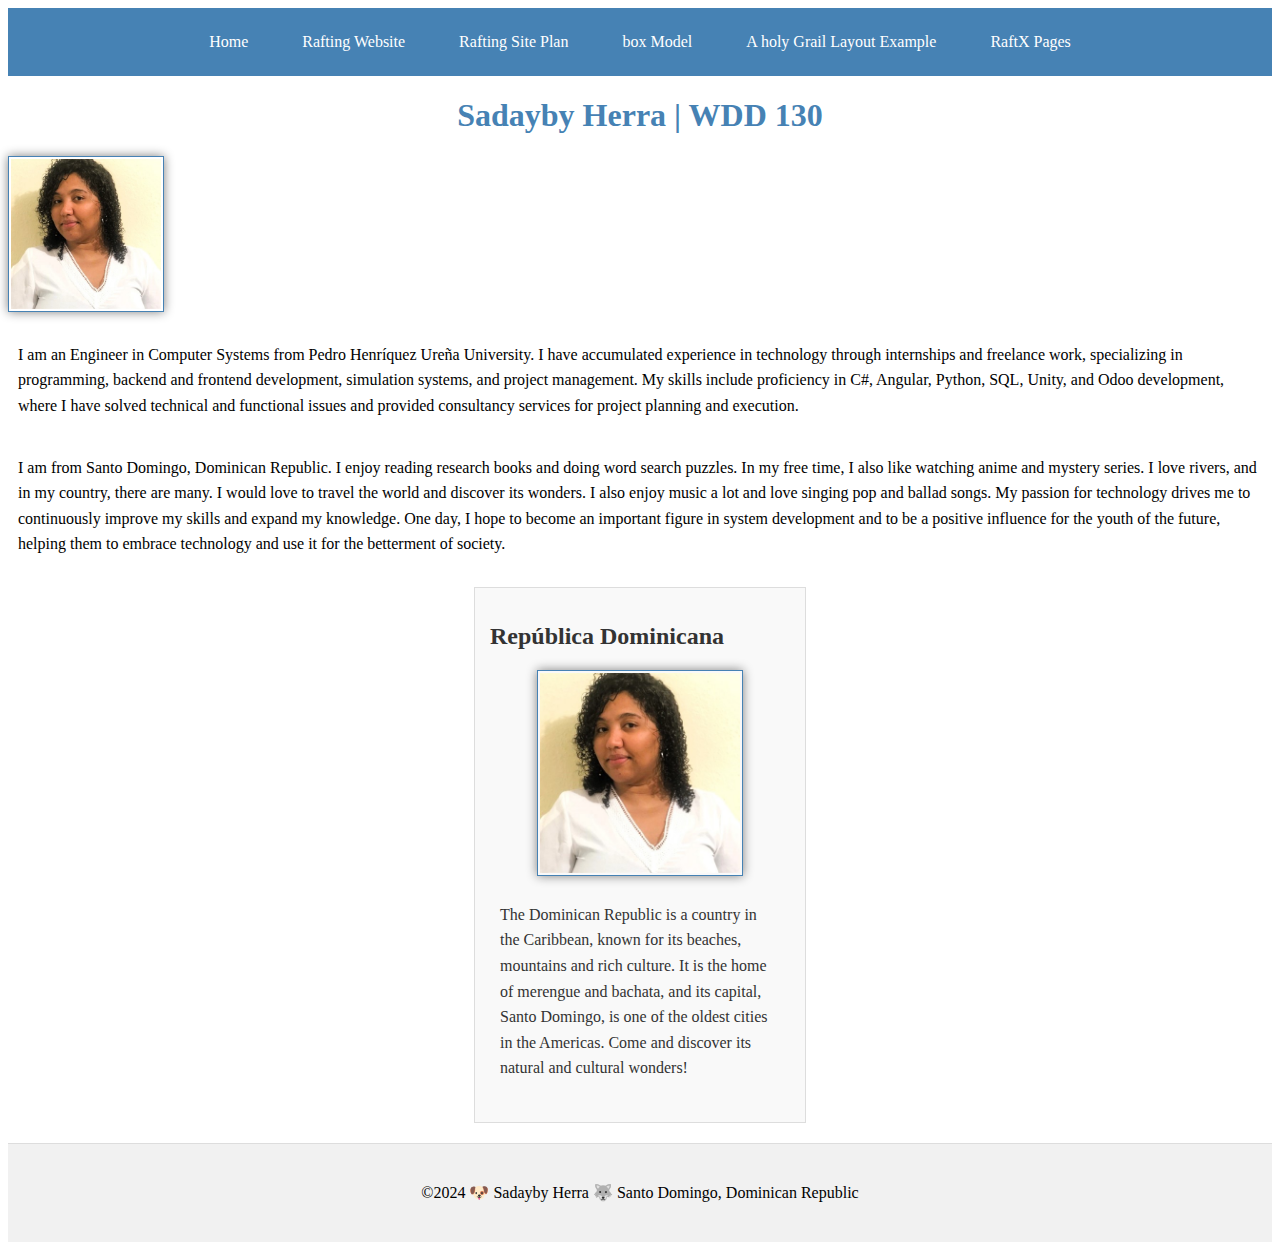
==== index.html @ 1870a228 "Updated profile image and bio content" ====
<!DOCTYPE html>
<html lang="en-US">
<head>
  <meta charset="utf-8">
  <meta name="viewport" content="width=device-width,initial-scale=1.0">
  <title>Sadayby Herra | WDD 130</title>
  <meta name="description" content="Sadayby Herra.">
  <meta name="author" content="Sadayby Herra">
  <link rel="stylesheet" href="styles/styles.css"> 
</head>
<body>
  <header>
    <nav>
      <a href="#">Home</a>
      <a href="wwr/">Rafting Website</a>
      <a href="wwr/site-plan-rafting.html">Rafting Site Plan</a>
      <a href="week02/box-model.html">box Model</a>
      <a href="week02/holygrail.html">A holy Grail Layout Example</a> 
      <a href="wwr/about.html" >RaftX Pages</a>

    </nav>
  </header>
  <main>
    <h1>Sadayby Herra | WDD 130</h1>
    <img src="img/profilepicture.jpg" alt="Hola, soy Sadayby Herra" width="200">
    <p>
      I am an Engineer in Computer Systems from Pedro Henríquez Ureña University. 
      I have accumulated experience in technology through internships and freelance work, 
      specializing in programming, backend and frontend development, simulation systems, and project management.
      My skills include proficiency in C#, Angular, Python, SQL, Unity, and Odoo development, 
      where I have solved technical and functional issues and provided consultancy services for project planning and execution.
    </p>
    <p>
      I am from Santo Domingo, Dominican Republic.
      I enjoy reading research books and doing word search puzzles. In my free time, I also like
      watching anime and mystery series. I love rivers, and in my country, there are many. I would love to
      travel the world and discover its wonders. I also enjoy music a lot and love singing pop and ballad
      songs. My passion for technology drives me to continuously improve my skills and expand my knowledge.
      One day, I hope to become an important figure in system development and to be a positive
      influence for the youth of the future, helping them to embrace technology and use it for the betterment of society.
    </p>    
  </main>
  <aside>
    <h2>República Dominicana</h2>
    <img src="img\profilepicture.jpg" alt="profilepicture" width="200"> 
    <p>The Dominican Republic is a country in the Caribbean, known for its beaches, mountains and rich culture. It is the home of merengue and bachata, and its capital, Santo Domingo, is one of the oldest cities in the Americas. Come and discover its natural and cultural wonders!</p>
  </aside>

  <footer>
    <p>©2024 🐶 Sadayby Herra 🐺 Santo Domingo, Dominican Republic</p>
  </footer>
</body>
</html>
---- styles/styles.css ----
nav {
    background-color: steelblue;
    padding: 10px;
    text-align: center; 
}


nav a {
    color: white;
    display: inline-block; 
    padding: 10px 20px; 
    text-decoration: none; 
    margin: 5px;
}


nav a:hover {
    background-color: #4682B4; 
    border-radius: 5px; 
}


h1 {
    color: steelblue;
    text-align: center; 
    font-size: 2em; 
}


img {
    width: 150px;
    height: auto;
    border: 1px solid steelblue;
    padding: 2px;
    box-shadow: 0 0 10px gray; 
}


p {
    padding: 10px;
    line-height: 1.6; 
}


aside {
    width: 300px;
    margin: 20px auto; 
    border: 1px solid #ddd;
    padding: 15px;
    background-color: #f9f9f9;
    color: #333;
}

aside img {
    width: 200px;
    height: auto;
    display: block;
    margin: 0 auto; 
}

footer {
    margin-top: 20px;
    border-top: 1px solid #ddd;
    text-align: center;
    padding: 10px;
    background-color: #f1f1f1;
}
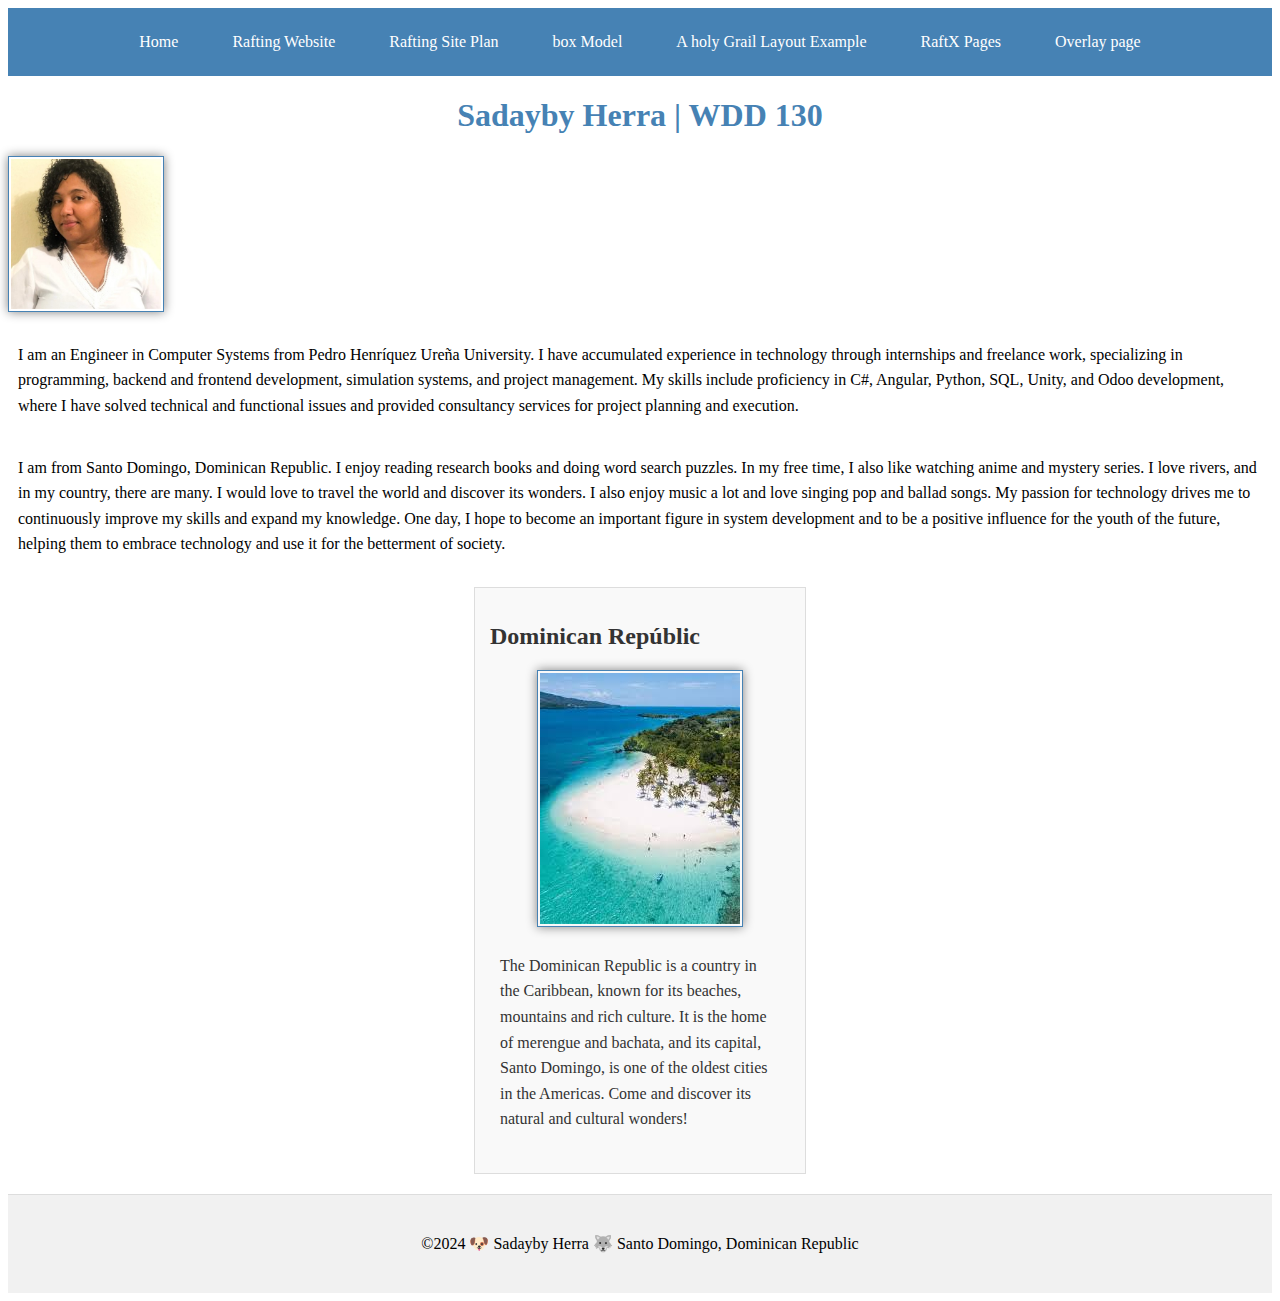
==== commit 60439743: "Updated profile image and bio content" ====
--- a/index.html
+++ b/index.html
@@ -17,6 +17,7 @@
       <a href="week02/box-model.html">box Model</a>
       <a href="week02/holygrail.html">A holy Grail Layout Example</a> 
       <a href="wwr/about.html" >RaftX Pages</a>
+      <a href="week03/overlay.html">Overlay page</a>
 
     </nav>
   </header>
@@ -41,8 +42,8 @@
     </p>    
   </main>
   <aside>
-    <h2>República Dominicana</h2>
-    <img src="img\profilepicture.jpg" alt="profilepicture" width="200"> 
+    <h2>Dominican Repúblic </h2>
+    <img src="img/Dominican-Republic.jpeg" alt="country" width="200"> 
     <p>The Dominican Republic is a country in the Caribbean, known for its beaches, mountains and rich culture. It is the home of merengue and bachata, and its capital, Santo Domingo, is one of the oldest cities in the Americas. Come and discover its natural and cultural wonders!</p>
   </aside>
 
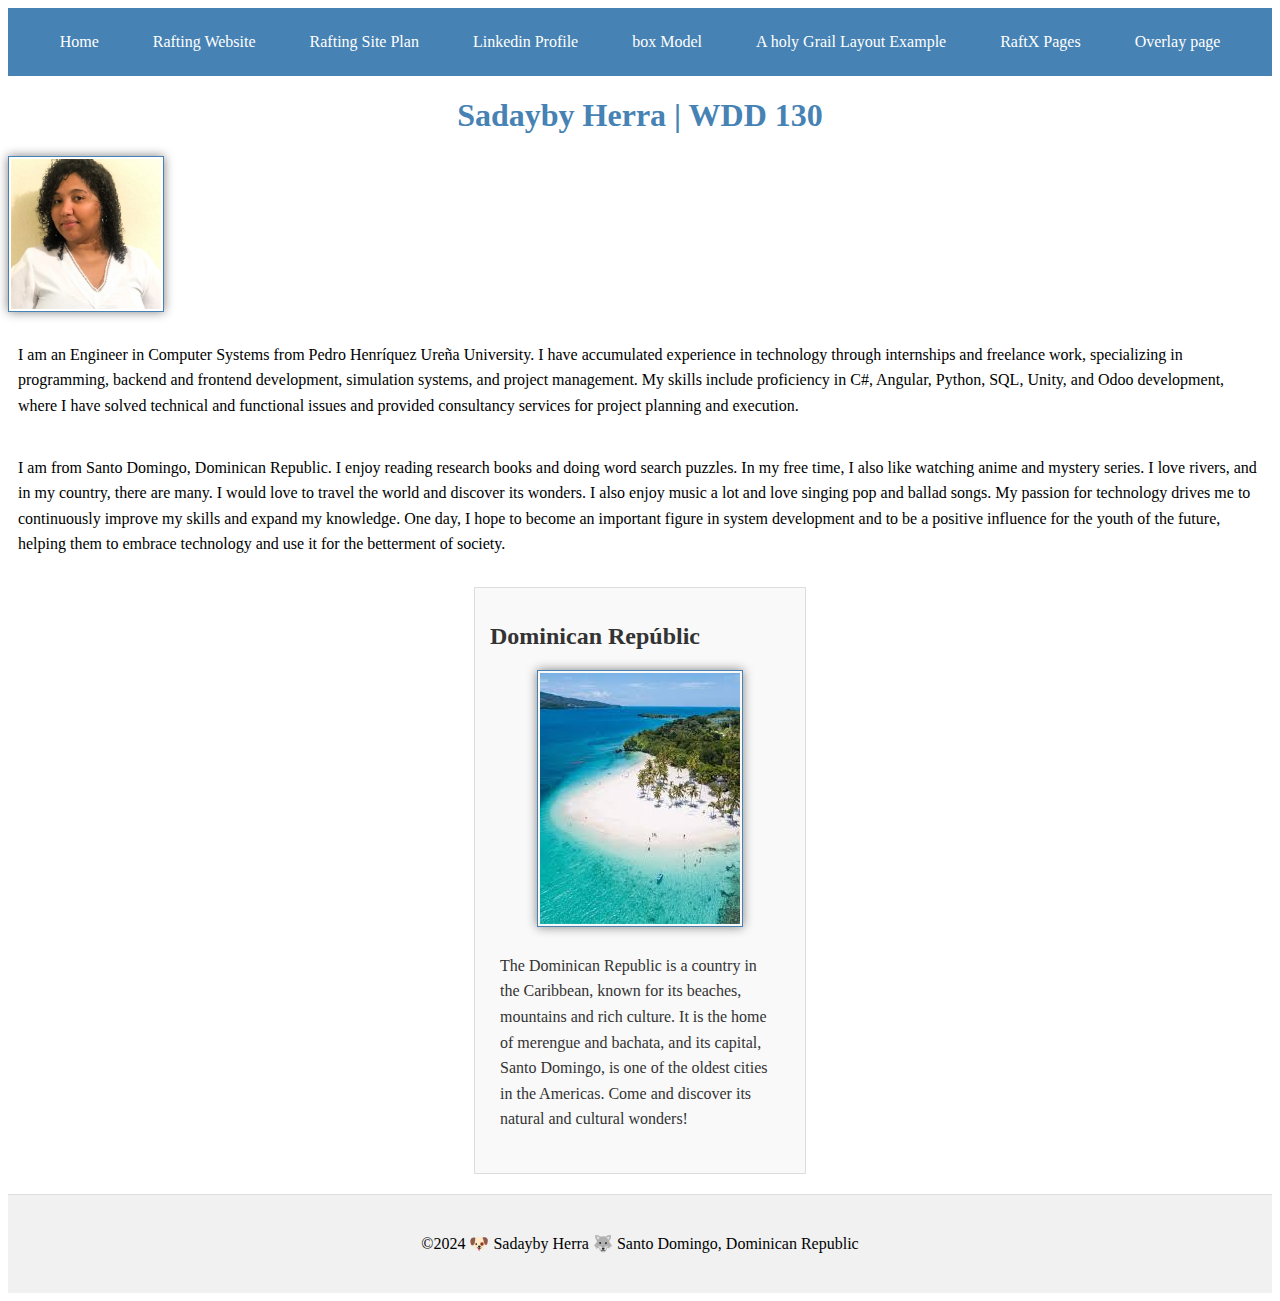
==== commit 4ff459e2: "Updated profile image and bio content" ====
--- a/index.html
+++ b/index.html
@@ -14,6 +14,7 @@
       <a href="#">Home</a>
       <a href="wwr/">Rafting Website</a>
       <a href="wwr/site-plan-rafting.html">Rafting Site Plan</a>
+      <a href="www.linkedin.com/in/sadayby-margarita-herra-ramirez-640773208">Linkedin Profile</a>
       <a href="week02/box-model.html">box Model</a>
       <a href="week02/holygrail.html">A holy Grail Layout Example</a> 
       <a href="wwr/about.html" >RaftX Pages</a>
--- a/styles/styles.css
+++ b/styles/styles.css
@@ -66,3 +66,4 @@
     padding: 10px;
     background-color: #f1f1f1;
 }
+
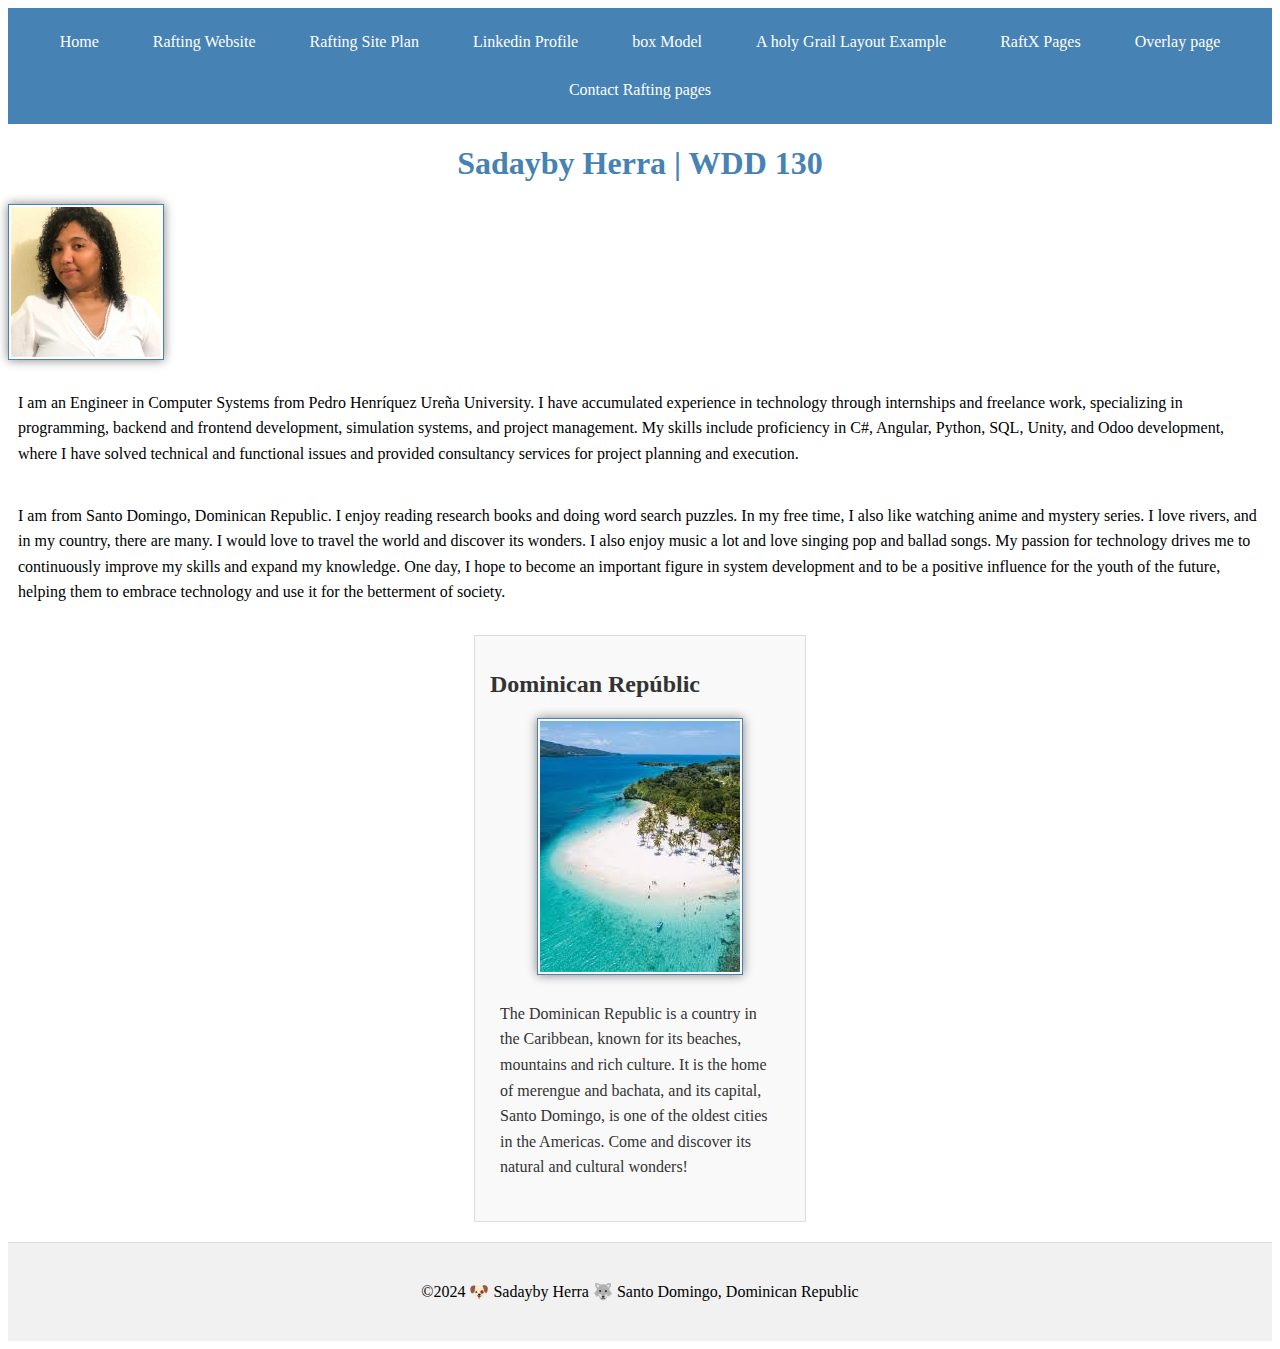
==== commit 49949c34: "Updated profile image and bio content" ====
--- a/index.html
+++ b/index.html
@@ -19,6 +19,7 @@
       <a href="week02/holygrail.html">A holy Grail Layout Example</a> 
       <a href="wwr/about.html" >RaftX Pages</a>
       <a href="week03/overlay.html">Overlay page</a>
+      <a href="wwr\contact.html">Contact Rafting pages</a>
 
     </nav>
   </header>
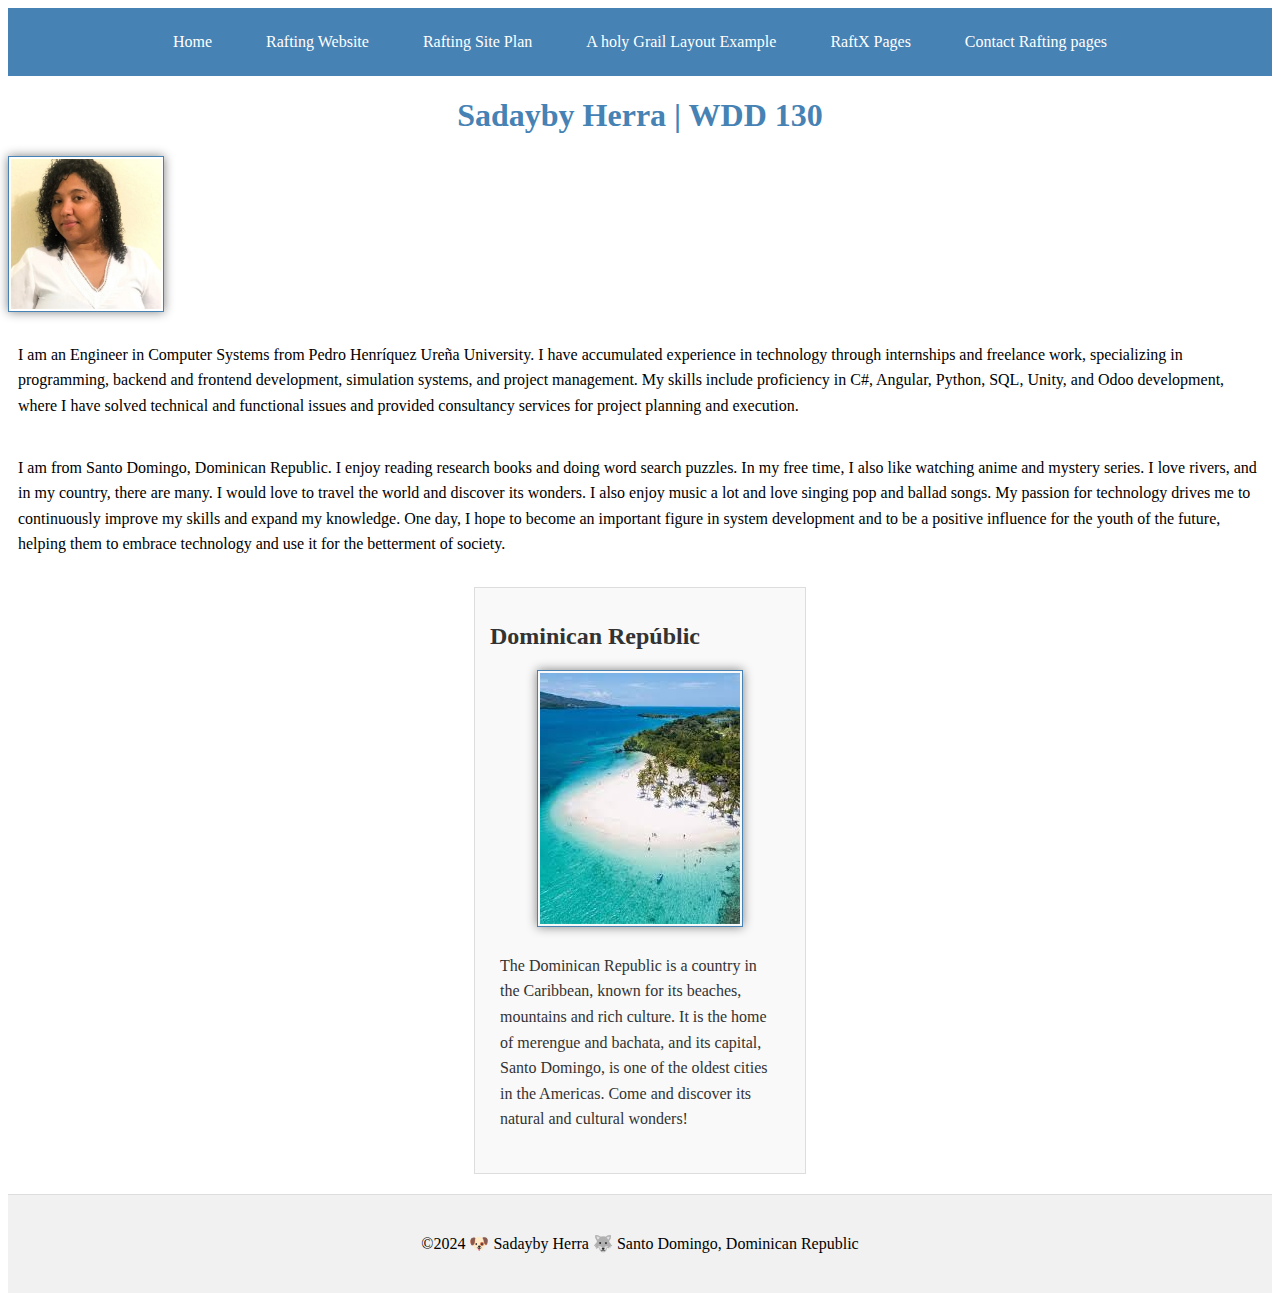
==== commit c71c382c: "Updated profile image and bio content" ====
--- a/index.html
+++ b/index.html
@@ -14,11 +14,8 @@
       <a href="#">Home</a>
       <a href="wwr/">Rafting Website</a>
       <a href="wwr/site-plan-rafting.html">Rafting Site Plan</a>
-      <a href="www.linkedin.com/in/sadayby-margarita-herra-ramirez-640773208">Linkedin Profile</a>
-      <a href="week02/box-model.html">box Model</a>
       <a href="week02/holygrail.html">A holy Grail Layout Example</a> 
       <a href="wwr/about.html" >RaftX Pages</a>
-      <a href="week03/overlay.html">Overlay page</a>
       <a href="wwr\contact.html">Contact Rafting pages</a>
 
     </nav>
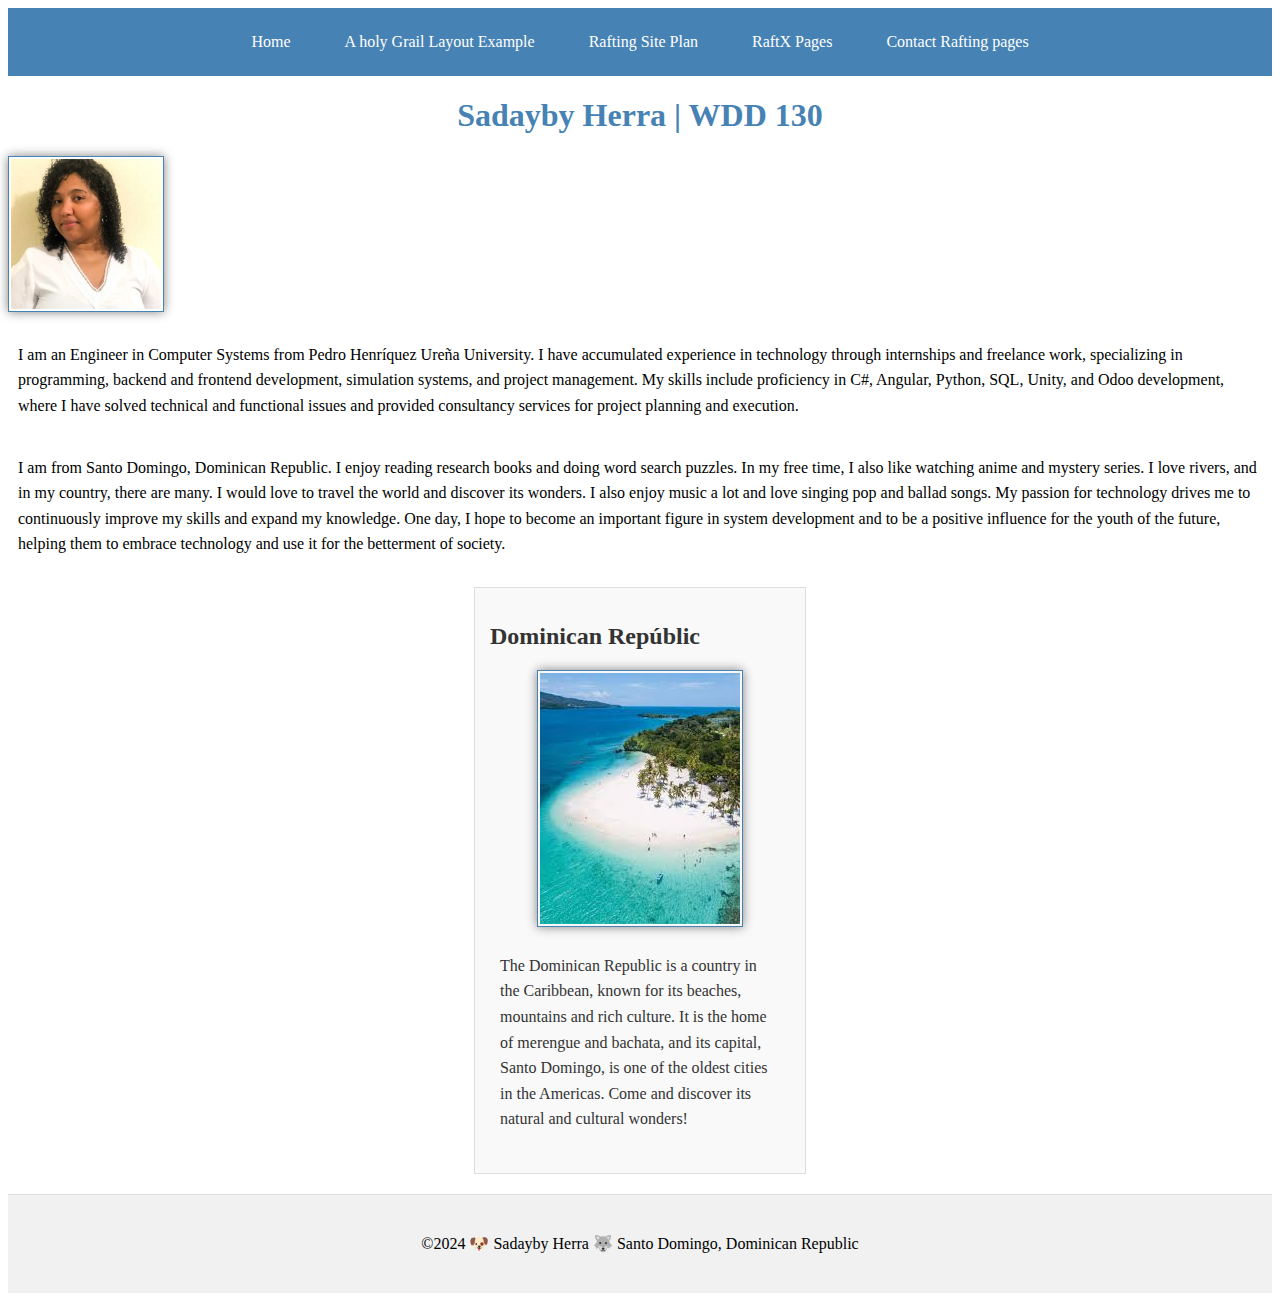
==== commit 0f2a1996: "Updated profile image and bio content" ====
--- a/index.html
+++ b/index.html
@@ -12,11 +12,10 @@
   <header>
     <nav>
       <a href="#">Home</a>
-      <a href="wwr/">Rafting Website</a>
+      <a href="week02/holygrail.html">A holy Grail Layout Example</a> 
       <a href="wwr/site-plan-rafting.html">Rafting Site Plan</a>
-      <a href="week02/holygrail.html">A holy Grail Layout Example</a> 
       <a href="wwr/about.html" >RaftX Pages</a>
-      <a href="wwr\contact.html">Contact Rafting pages</a>
+      <a href="wwr/contact.html">Contact Rafting pages</a>
 
     </nav>
   </header>
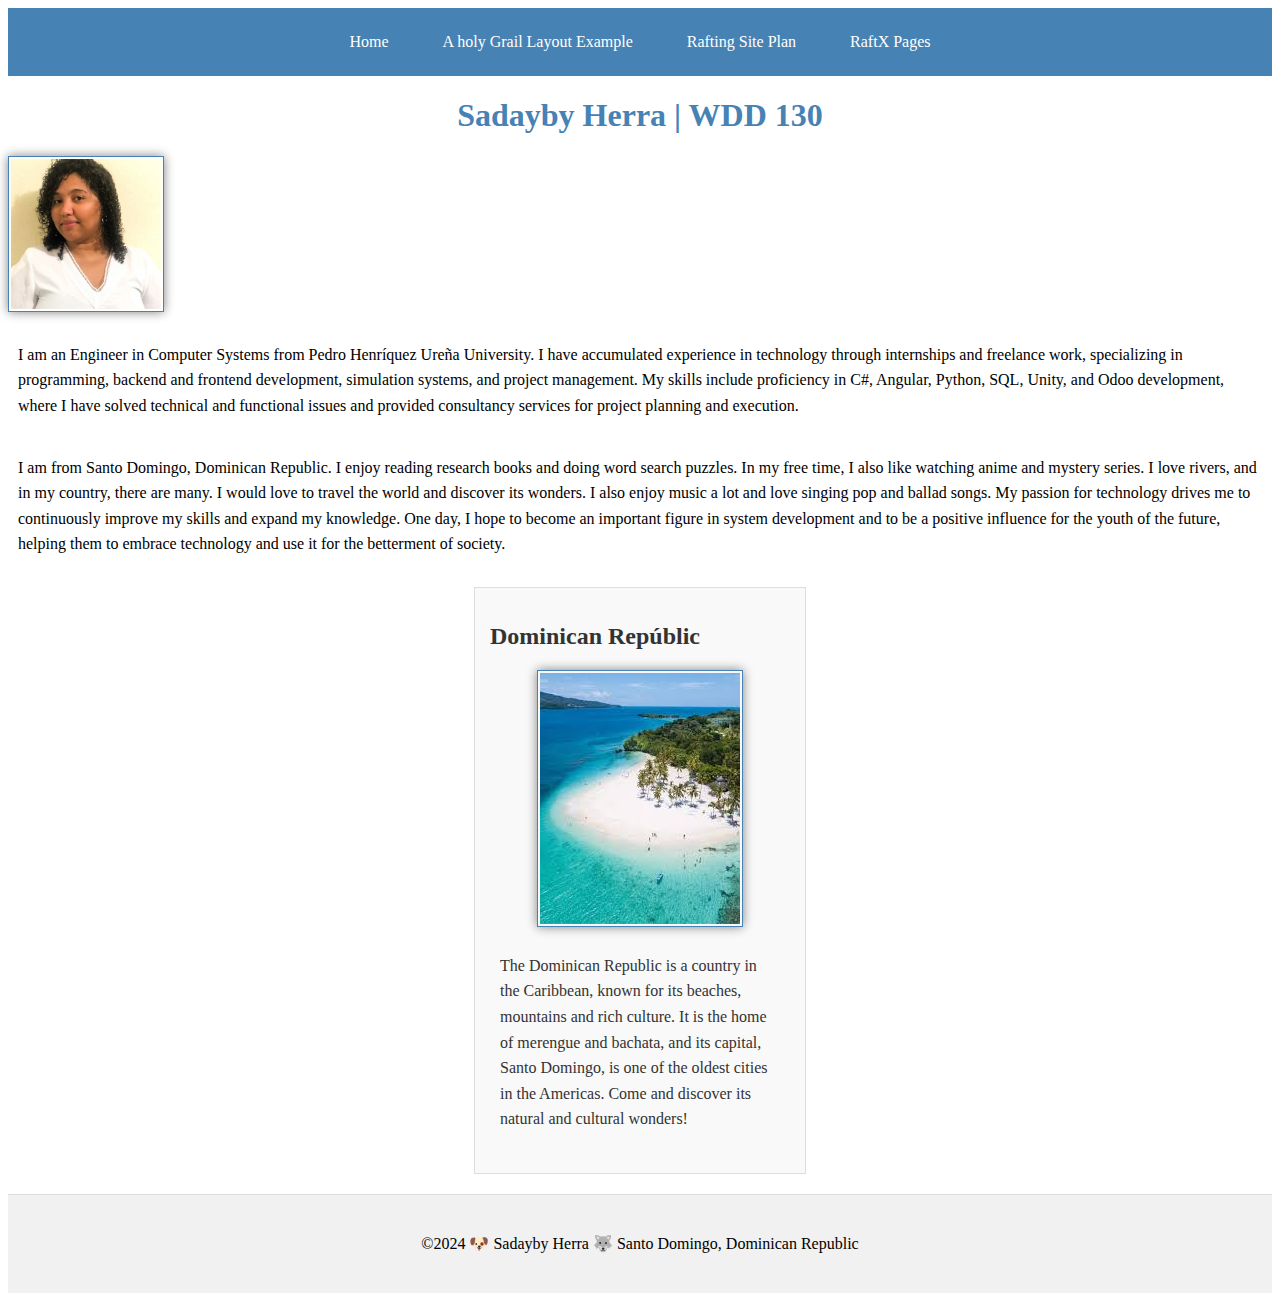
==== commit 1b5098a6: "Updated profile image and bio content" ====
--- a/index.html
+++ b/index.html
@@ -15,7 +15,6 @@
       <a href="week02/holygrail.html">A holy Grail Layout Example</a> 
       <a href="wwr/site-plan-rafting.html">Rafting Site Plan</a>
       <a href="wwr/about.html" >RaftX Pages</a>
-      <a href="wwr/contact.html">Contact Rafting pages</a>
 
     </nav>
   </header>
